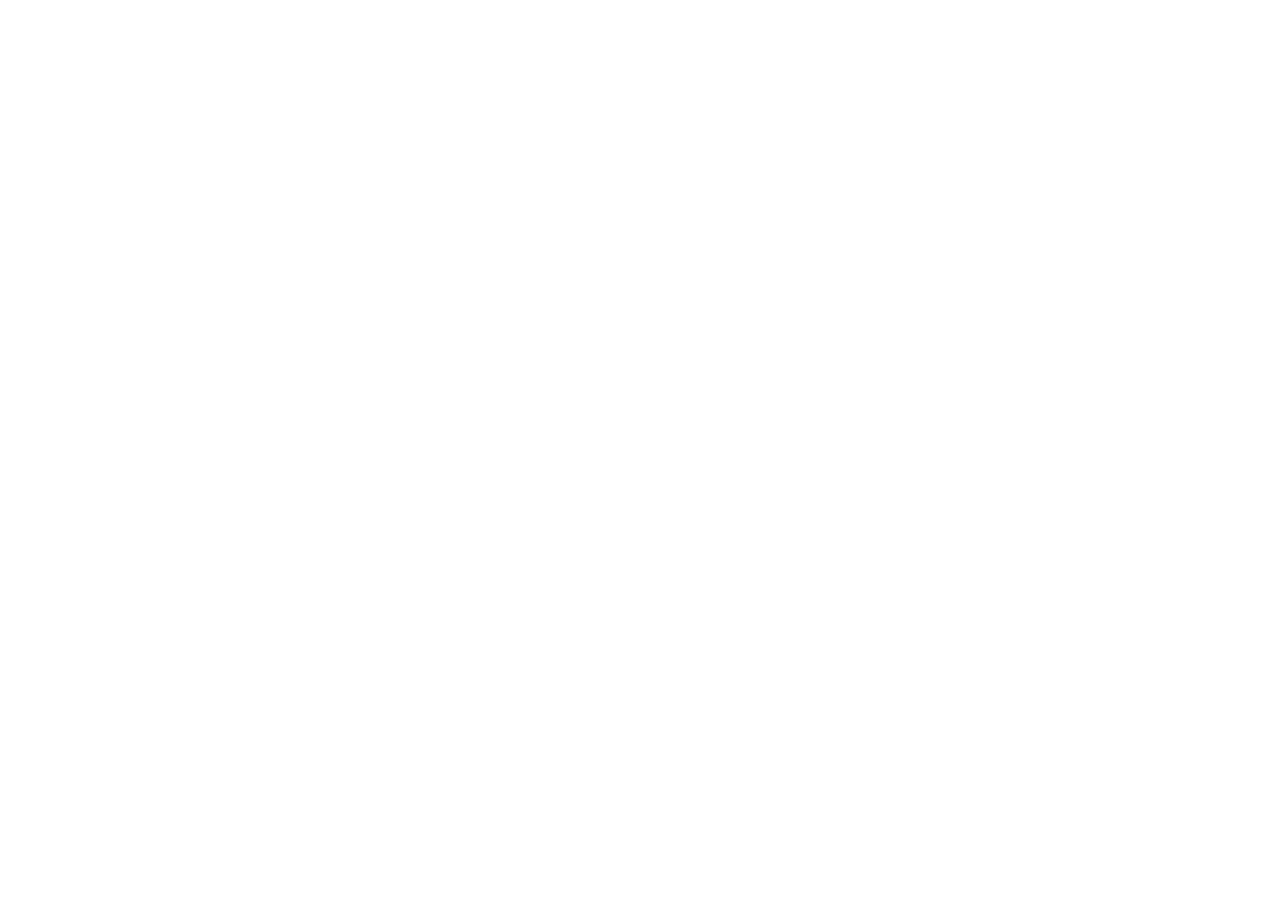
==== page2.html @ ac2d3848 "outline2" ====
<!DOCTYPE html>
<html lang="en">
<head>
    <meta charset="UTF-8">
    <meta http-equiv="X-UA-Compatible" content="IE=edge">
    <meta name="viewport" content="width=device-width, initial-scale=1.0">
    <title>Document</title>
</head>
<body>
    
</body>
</html>
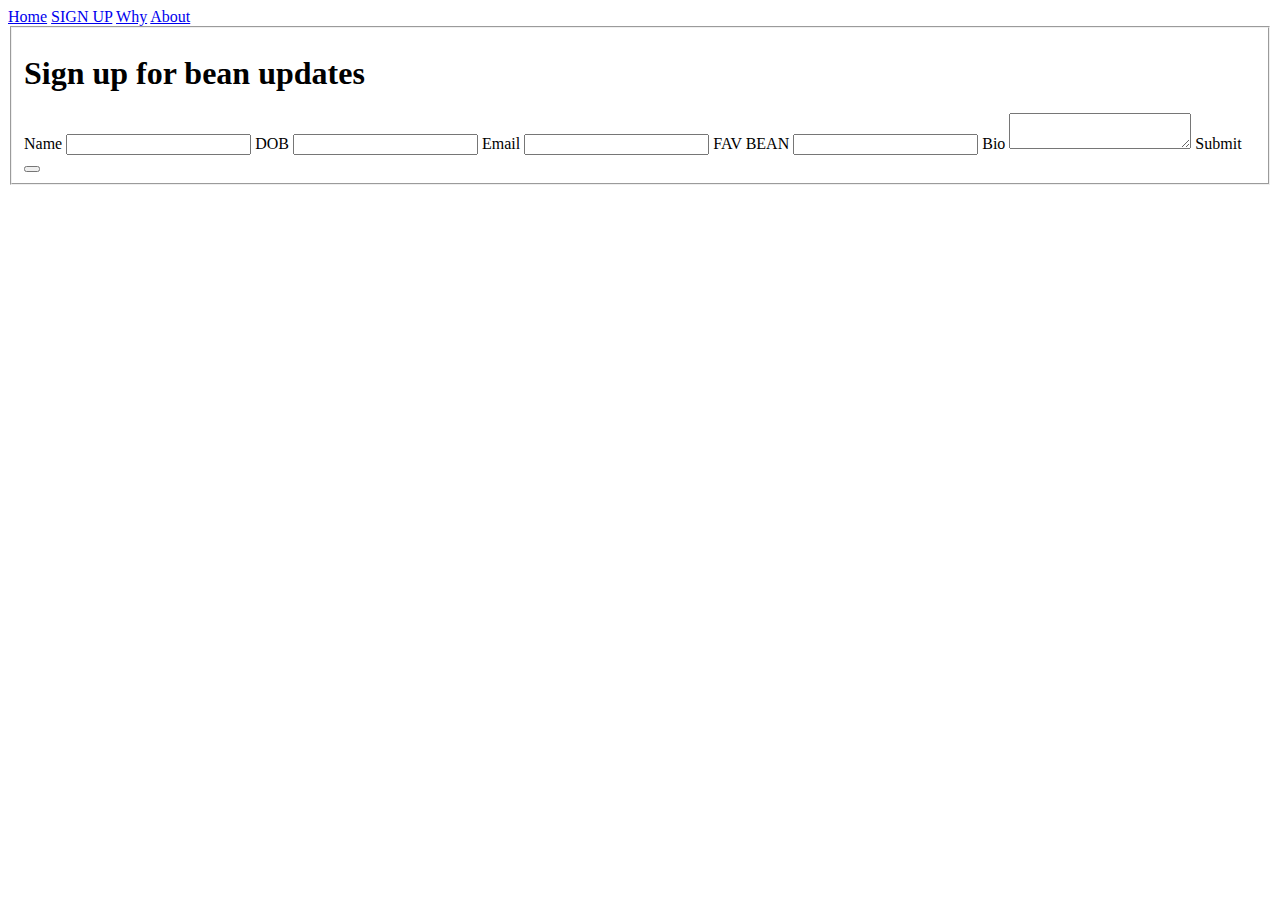
==== commit e691293f: "outline" ====
--- a/page2.html
+++ b/page2.html
@@ -1,3 +1,16 @@
+<!--
+Page 2
+Navigation Bar linking to all 4 pages
+HTML form with a minimum of:
+1 fieldset
+3 inputs
+2 text
+1 checkbox
+1 textarea
+Appropriate labels for the above
+1 button
+-->
+
 <!DOCTYPE html>
 <html lang="en">
 <head>
@@ -7,6 +20,25 @@
     <title>Document</title>
 </head>
 <body>
+
+    <div class="topnav">
+        <a class="active" href="index.html">Home</a>
+        <a href="page2.html">SIGN UP</a>
+        <a href="page4.html">Why</a>
+        <a href="page3.html">About</a>
+      </div>
+
+      <fieldset>
+        <h1>Sign up for bean updates</h1>
+        Name <input name="input">
+        DOB <input dob="input">
+        Email <input email="input">
+        FAV BEAN <input bean="li">
+        Bio <textarea bio="input">
+        </textarea>
+        Submit <button submit="submit"></button>
+
+      </fieldset>
     
 </body>
 </html>